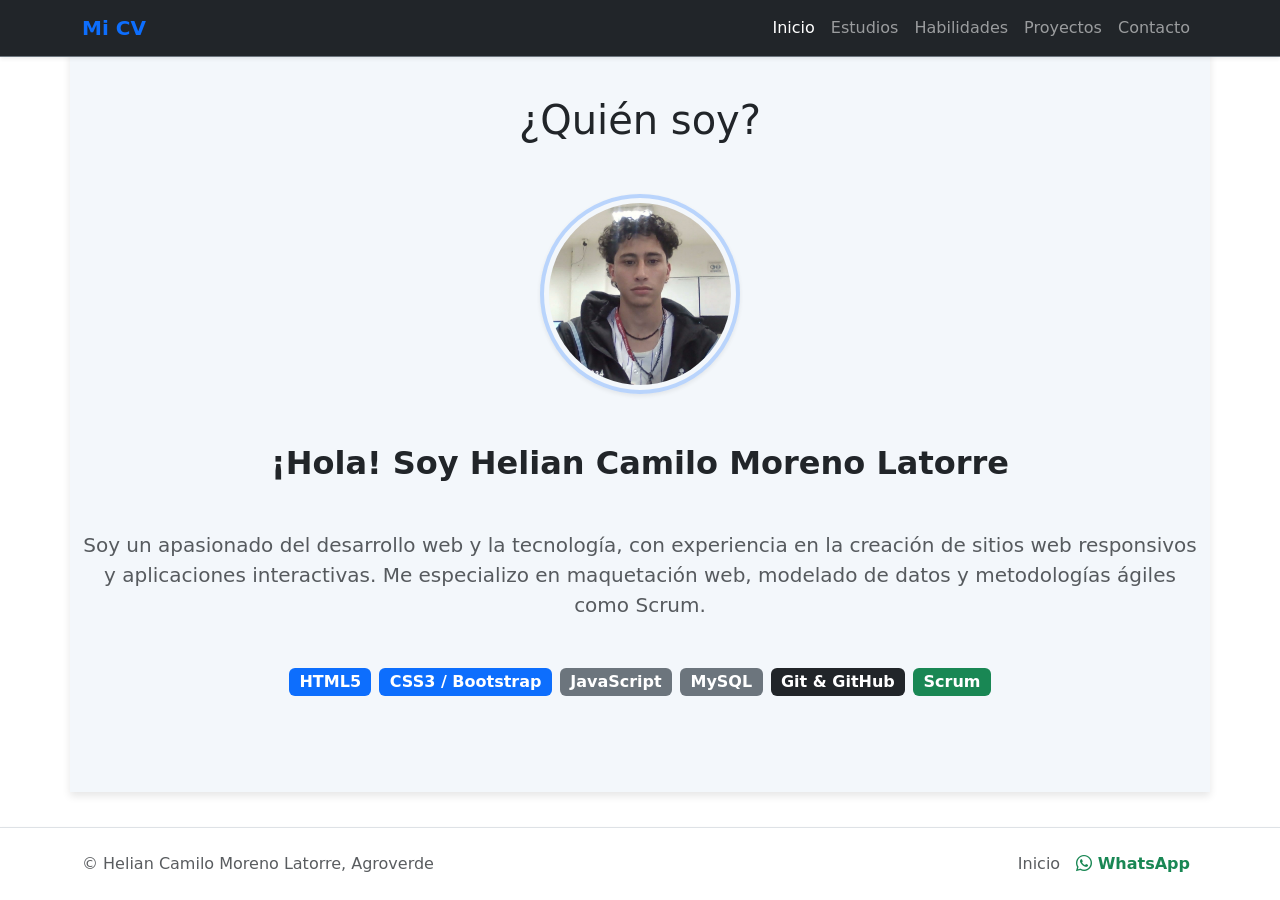
==== index.html @ 3197e6de "subir_hoja_de_vida" ====
<!DOCTYPE html>
<html lang="es">

<head>
    <meta charset="UTF-8">
    <meta name="viewport" content="width=device-width, initial-scale=1.0">
    <link rel="stylesheet" href="/assets/css/principal.css">
    <link href="https://cdn.jsdelivr.net/npm/bootstrap@5.3.3/dist/css/bootstrap.min.css" rel="stylesheet">
    <link rel="stylesheet" href="https://cdn.jsdelivr.net/npm/bootstrap-icons@1.13.1/font/bootstrap-icons.min.css">
    <title>CV bootstrap</title>
</head>

<body>
    <!-- 1. BARRA DE NAVEGACIÓN (NAVBAR) -->
    <nav class="navbar navbar-expand-lg bg-dark navbar-dark fixed-top border-bottom border-secondary shadow-sm">
        <div class="container">
            <!-- Marca o Nombre en el Navbar -->
            <a class="navbar-brand fw-bold text-primary" href="index.html">
                Mi CV
            </a>

            <!-- Botón de Hamburguesa (visible solo en celulares/tablets) -->
            <button class="navbar-toggler" type="button" data-bs-toggle="collapse" data-bs-target="#menuNavegacion"
                aria-controls="menuNavegacion" aria-expanded="false" aria-label="Toggle navigation">
                <span class="navbar-toggler-icon"></span>
            </button>

            <!-- Contenido colapsable del menú -->
            <div class="collapse navbar-collapse" id="menuNavegacion">
                <ul class="navbar-nav ms-auto mb-2 mb-lg-0 fw-medium">
                    <li class="nav-item">
                        <a class="nav-link active" aria-current="page" href="index.html">Inicio</a>
                    </li>
                    <li class="nav-item">
                        <a class="nav-link" href="pages/estudios.html">Estudios</a>
                    </li>
                    <li class="nav-item">
                        <a class="nav-link" href="pages/habilidades.html">Habilidades</a>
                    </li>
                    <li class="nav-item">
                        <a class="nav-link" href="pages/proyectos.html">Proyectos</a>
                    </li>
                    <li class="nav-item">
                        <a class="nav-link" href="pages/contacto.html">Contacto</a>
                    </li>
                </ul>
            </div>
        </div>
    </nav>

    <!-- Sección de presentación -->
    <main class="container mt-5 pt-5 pb-5 mb-5">
        <div>
            <h1 class="text-center mb-4">¿Quién soy?</h1>
            <!--Imagen de perfil-->
            <div class="text-center contenedor-imagen">
                <img src="/assets/img/fotohelian.jpg" alt="Foto de perfil"
                    class="foto-perfil rounded-circle border border-4 border-primary shadow-sm border-opacity-25">
            </div>

            <h2 class="text-center mb-3 fw-bold">¡Hola! Soy Helian Camilo Moreno Latorre</h2>
            <p class="text-center fs-5 text-body-secondary mx-auto my-5">
                Soy un apasionado del desarrollo web y la tecnología, con experiencia en la creación de sitios web
                responsivos y aplicaciones interactivas. Me especializo en maquetación web, modelado de datos y
                metodologías ágiles como Scrum.
            </p>
        </div>

        <div class="d-flex justify-content-center flex-wrap gap-2 mb-5">
            <span class="badge bg-primary fs-6">HTML5</span>
            <span class="badge bg-primary fs-6">CSS3 / Bootstrap</span>
            <span class="badge bg-secondary fs-6">JavaScript</span>
            <span class="badge bg-secondary fs-6">MySQL</span>
            <span class="badge bg-dark fs-6">Git & GitHub</span>
            <span class="badge bg-success fs-6">Scrum</span>
        </div>
    </main>
    
    <!--footer o pie de página-->
    <footer class="fixed-bottom bg-white border-top shadow-sm py-3">
        <div class="container d-flex flex-wrap justify-content-between align-items-center">
            <!-- Copyright -->
            <p class="col-md-6 mb-0 text-body-secondary">
                &copy; Helian Camilo Moreno Latorre, Agroverde
            </p>

            <!-- Enlaces -->
            <ul class="nav col-md-6 justify-content-end align-items-center">
                <li class="nav-item">
                    <a href="../index.html" class="nav-link px-2 text-body-secondary">Inicio</a>
                </li>
                <li class="nav-item">
                    <a href="https://wa.me/573204154049" target="_blank" rel="noopener noreferrer"
                        class="nav-link px-2 text-success fw-semibold">
                        <i class="bi bi-whatsapp"></i> WhatsApp
                    </a>
                </li>
            </ul>
        </div>
    </footer>

    <script src="https://cdn.jsdelivr.net/npm/bootstrap@5.3.3/dist/js/bootstrap.bundle.min.js"></script>
</body>

</html>
---- assets/css/principal.css ----
.foto-perfil {
    width: 200px;
    height: 200px;
    object-fit: cover;
    padding: 5px;
}

.contenedor-imagen {
    margin: 50px;
}
main {
    background-color: #f3f7fb;  
    box-shadow: 0 4px 8px rgba(0, 0, 0, 0.1);
}

footer {
    background-color: #ffffff;
    
}
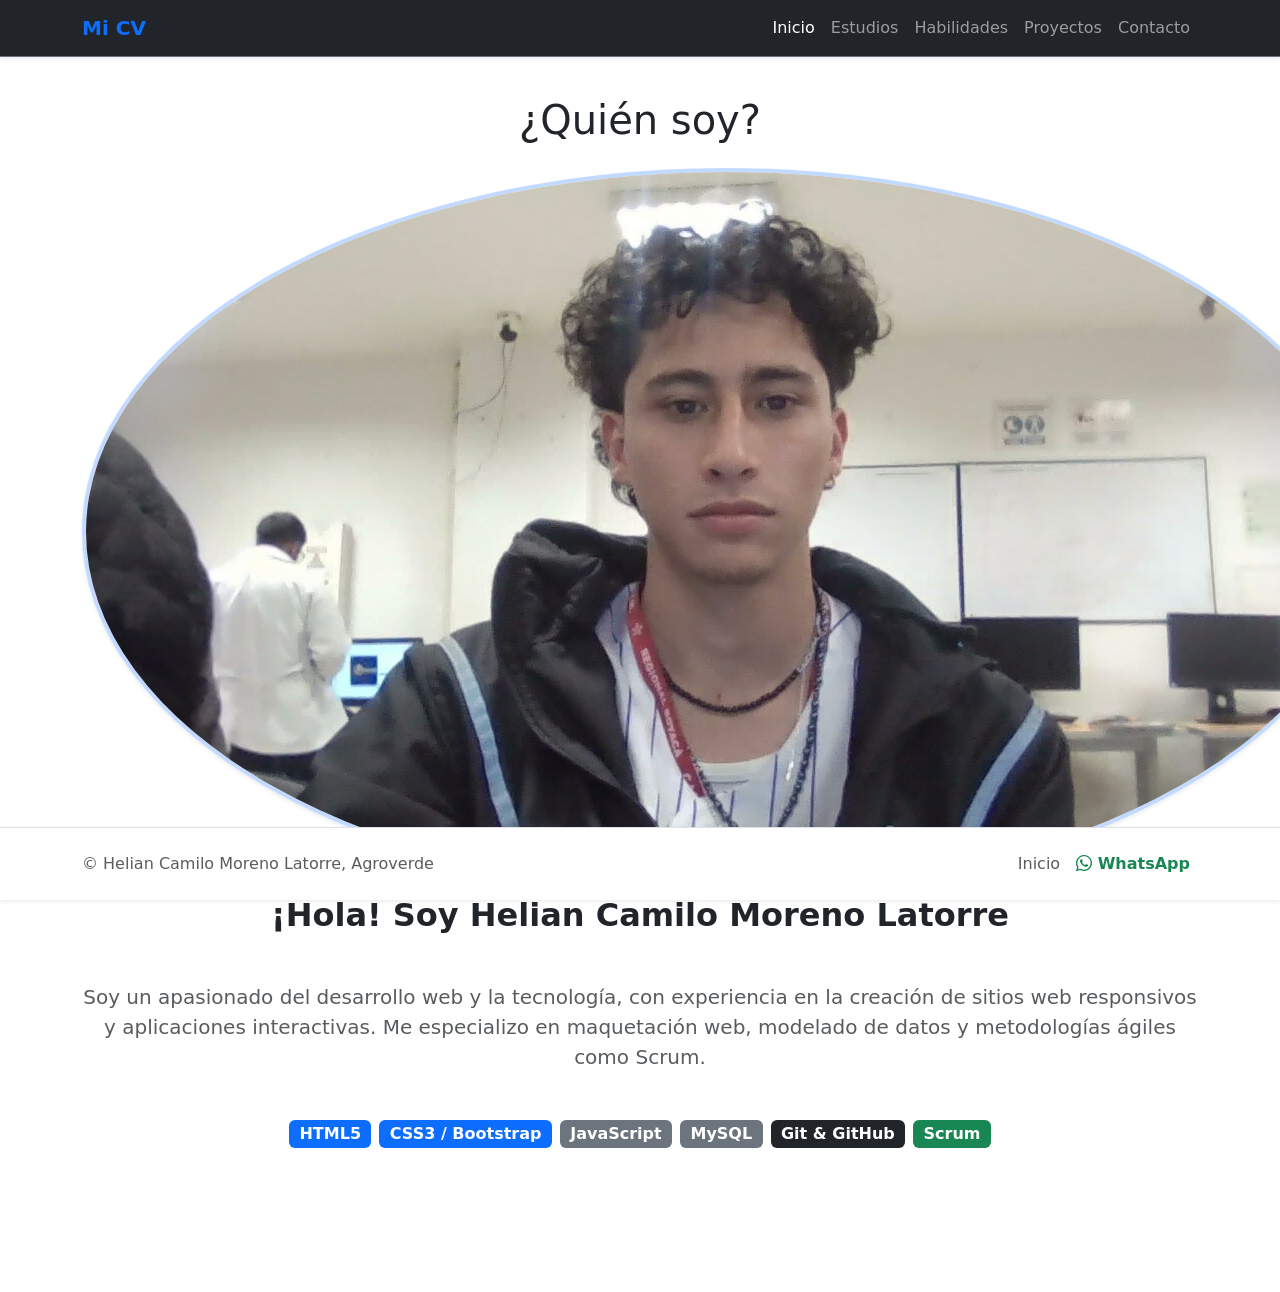
==== commit 44ce6508: "correcion imagenes faltantes" ====
--- a/index.html
+++ b/index.html
@@ -4,7 +4,7 @@
 <head>
     <meta charset="UTF-8">
     <meta name="viewport" content="width=device-width, initial-scale=1.0">
-    <link rel="stylesheet" href="/assets/css/principal.css">
+    <link rel="stylesheet" href="/cv_helian/assets/css/principal.css">
     <link href="https://cdn.jsdelivr.net/npm/bootstrap@5.3.3/dist/css/bootstrap.min.css" rel="stylesheet">
     <link rel="stylesheet" href="https://cdn.jsdelivr.net/npm/bootstrap-icons@1.13.1/font/bootstrap-icons.min.css">
     <title>CV bootstrap</title>
@@ -54,7 +54,7 @@
             <h1 class="text-center mb-4">¿Quién soy?</h1>
             <!--Imagen de perfil-->
             <div class="text-center contenedor-imagen">
-                <img src="/assets/img/fotohelian.jpg" alt="Foto de perfil"
+                <img src="assets/img/fotohelian.jpg" alt="Foto de perfil"
                     class="foto-perfil rounded-circle border border-4 border-primary shadow-sm border-opacity-25">
             </div>
 
